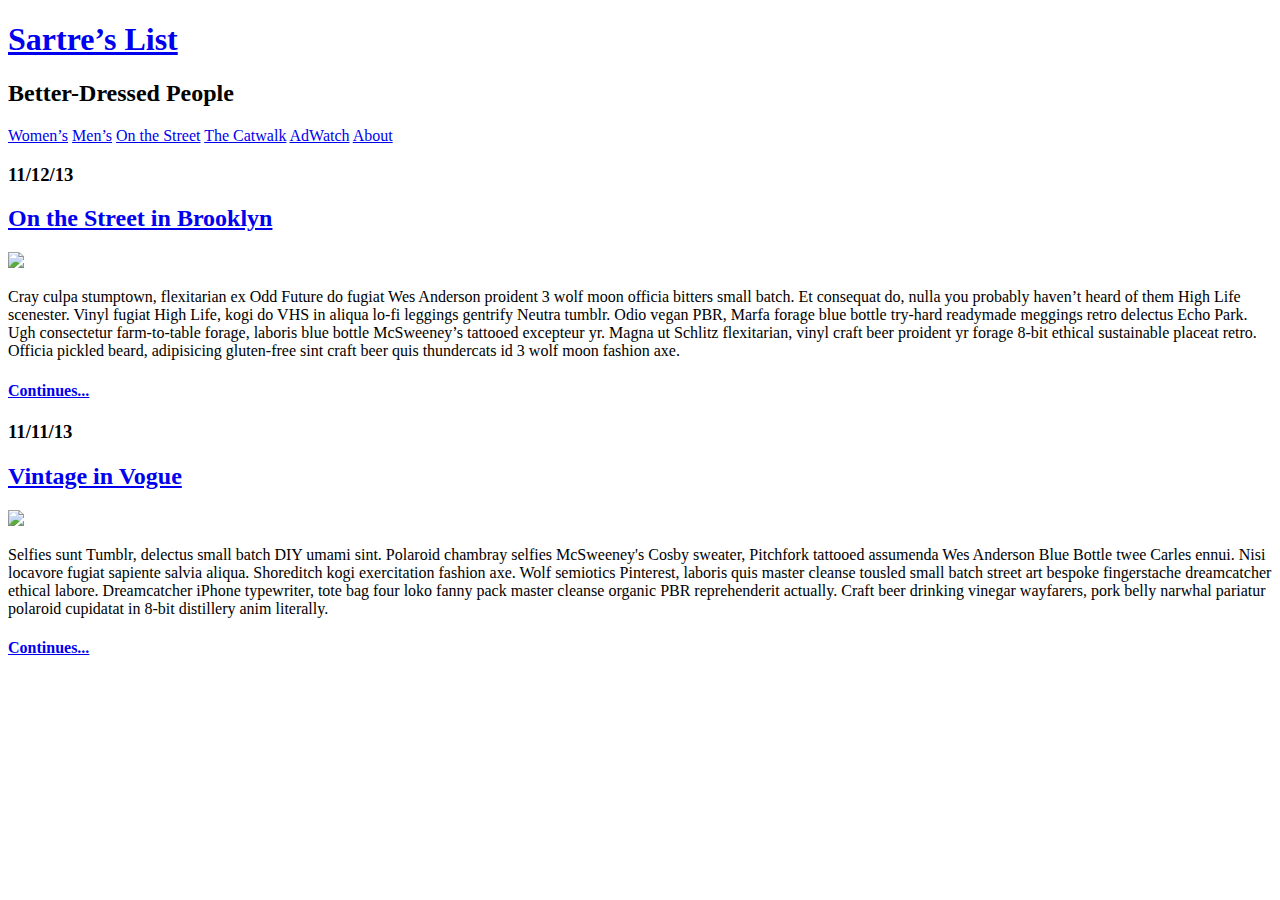
==== week_2_styling/03_selectors_box_model/fashion_blog_part1/index.html @ 61cb3b1c "Merge branch 'master' of https://github.com/shiftyp/fewd6" ====
<!--Add CSS to the page. When complete it should look like Fashion_Blog.png
Do you see new tags? Look them up so you are growing your tag vocabulary. 
Bonus: Google <footer> </footer> tag and implement the page footer.
Add Google Fonts.
-->

<!doctype html>
<html lang="en-us">
<head>
	<meta charset="utf-8">
	<title>Sartre’s List</title>
	
</head>
<body>
	<header>
		<h1><a href="index.html">Sartre’s List</a></h1>
		<h2>Better-Dressed People</h2>
		<nav>
			<a href="#">Women’s</a>
			<a href="#">Men’s</a>
			<a href="#">On the Street</a>
			<a href="#">The Catwalk</a>
			<a href="#">AdWatch</a>
			<a href="#">About</a>
		</nav>
	</header>

	<article>
		<h3>11/12/13</h3>
		<h2><a href="#">On the Street in Brooklyn</a></h2>
		<img src="INSERT IMG and PATH">
		<p>Cray culpa stumptown, flexitarian ex Odd Future do fugiat Wes Anderson proident 3 wolf moon officia bitters small batch. Et consequat do, nulla you probably haven’t heard of them High Life scenester. Vinyl fugiat High Life, kogi do VHS in aliqua lo-fi leggings gentrify Neutra tumblr. Odio vegan PBR, Marfa forage blue bottle try-hard readymade meggings retro delectus Echo Park. Ugh consectetur farm-to-table forage, laboris blue bottle McSweeney’s tattooed excepteur yr. Magna ut Schlitz flexitarian, vinyl craft beer proident yr forage 8-bit ethical sustainable placeat retro. Officia pickled beard, adipisicing gluten-free sint craft beer quis thundercats id 3 wolf moon fashion axe.</p>
		<h4><a href="#">Continues...</a></h4>
	</article>

	<article>
		<h3>11/11/13</h3>
		<h2><a href="#">Vintage in Vogue</a></h2>
		<img src="INSERT IMG and PATH">
		<p>Selfies sunt Tumblr, delectus small batch DIY umami sint. Polaroid chambray selfies McSweeney's Cosby sweater, Pitchfork tattooed assumenda Wes Anderson Blue Bottle twee Carles ennui. Nisi locavore fugiat sapiente salvia aliqua. Shoreditch kogi exercitation fashion axe. Wolf semiotics Pinterest, laboris quis master cleanse tousled small batch street art bespoke fingerstache dreamcatcher ethical labore. Dreamcatcher iPhone typewriter, tote bag four loko fanny pack master cleanse organic PBR reprehenderit actually. Craft beer drinking vinegar wayfarers, pork belly narwhal pariatur polaroid cupidatat in 8-bit distillery anim literally.</p>
		<h4><a href="#">Continues...</a></h4>
	</article>

</body>
</html>
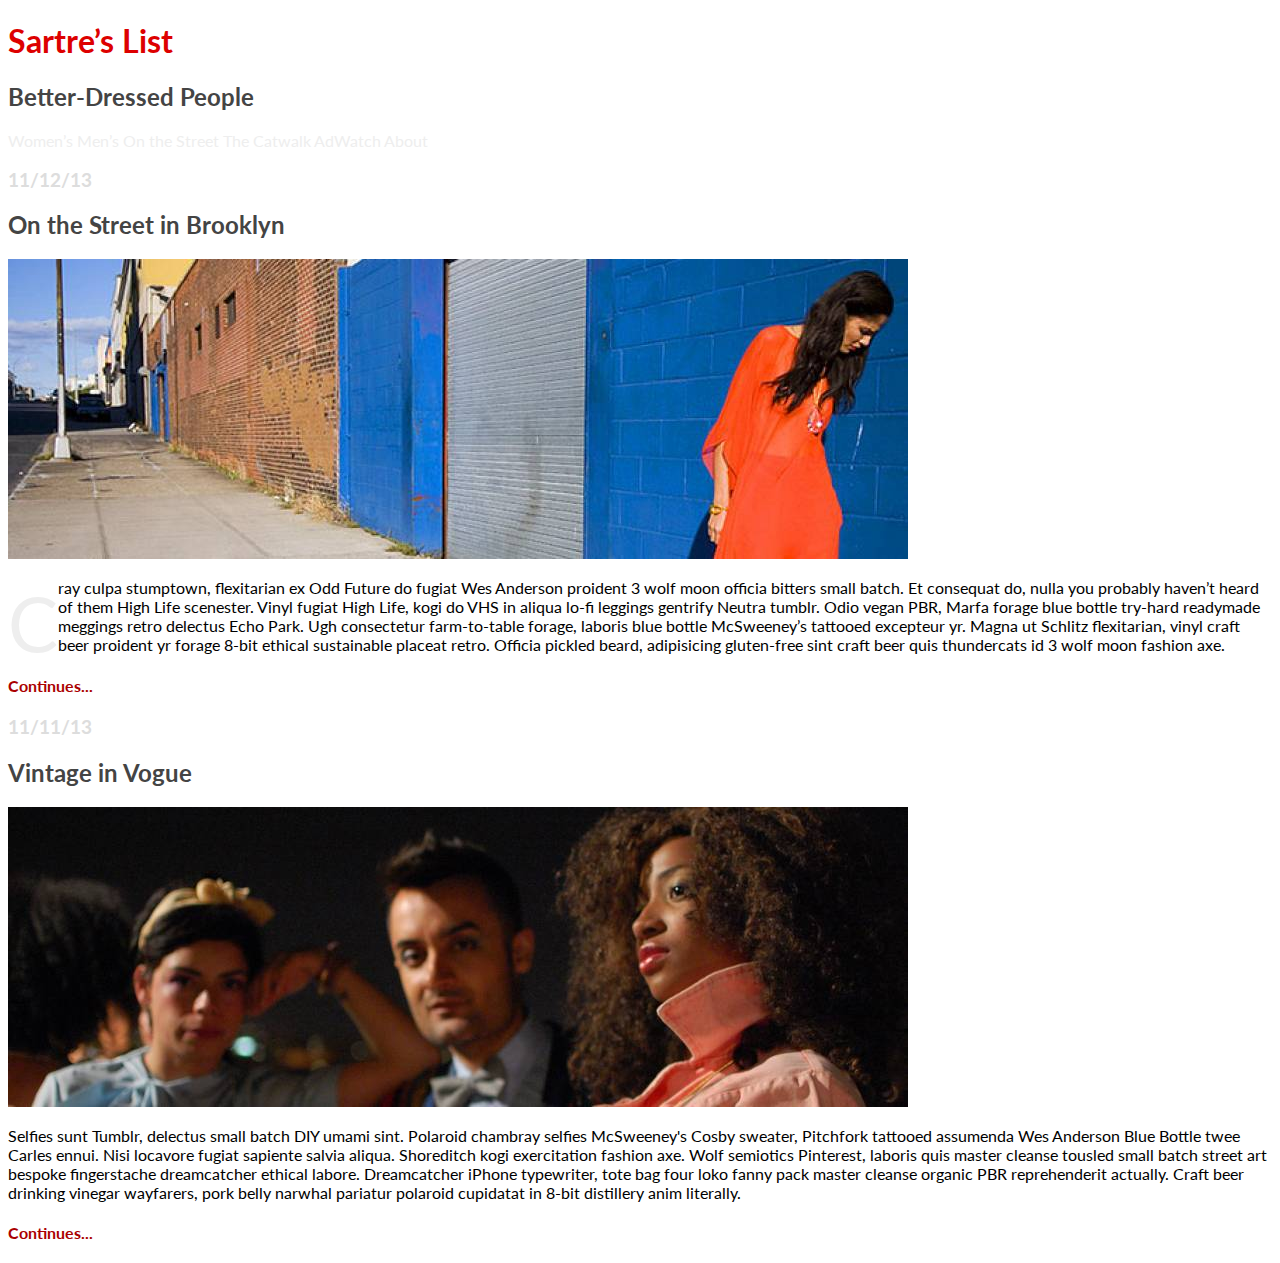
==== commit a33941a4: "That Fashion homework" ====
--- a/week_2_styling/03_selectors_box_model/fashion_blog_part1/index.html
+++ b/week_2_styling/03_selectors_box_model/fashion_blog_part1/index.html
@@ -9,6 +9,9 @@
 <head>
 	<meta charset="utf-8">
 	<title>Sartre’s List</title>
+	<link href='http://fonts.googleapis.com/css?family=Lato' rel='stylesheet' type='text/css'>
+	<link href="css/fashion.css" rel="stylesheet">
+
 	
 </head>
 <body>
@@ -28,15 +31,15 @@
 	<article>
 		<h3>11/12/13</h3>
 		<h2><a href="#">On the Street in Brooklyn</a></h2>
-		<img src="INSERT IMG and PATH">
-		<p>Cray culpa stumptown, flexitarian ex Odd Future do fugiat Wes Anderson proident 3 wolf moon officia bitters small batch. Et consequat do, nulla you probably haven’t heard of them High Life scenester. Vinyl fugiat High Life, kogi do VHS in aliqua lo-fi leggings gentrify Neutra tumblr. Odio vegan PBR, Marfa forage blue bottle try-hard readymade meggings retro delectus Echo Park. Ugh consectetur farm-to-table forage, laboris blue bottle McSweeney’s tattooed excepteur yr. Magna ut Schlitz flexitarian, vinyl craft beer proident yr forage 8-bit ethical sustainable placeat retro. Officia pickled beard, adipisicing gluten-free sint craft beer quis thundercats id 3 wolf moon fashion axe.</p>
+		<img src="images/fashion_photo.jpeg">
+		<p><span class="firstcharacter">C</span>ray culpa stumptown, flexitarian ex Odd Future do fugiat Wes Anderson proident 3 wolf moon officia bitters small batch. Et consequat do, nulla you probably haven’t heard of them High Life scenester. Vinyl fugiat High Life, kogi do VHS in aliqua lo-fi leggings gentrify Neutra tumblr. Odio vegan PBR, Marfa forage blue bottle try-hard readymade meggings retro delectus Echo Park. Ugh consectetur farm-to-table forage, laboris blue bottle McSweeney’s tattooed excepteur yr. Magna ut Schlitz flexitarian, vinyl craft beer proident yr forage 8-bit ethical sustainable placeat retro. Officia pickled beard, adipisicing gluten-free sint craft beer quis thundercats id 3 wolf moon fashion axe.</p>
 		<h4><a href="#">Continues...</a></h4>
 	</article>
 
 	<article>
 		<h3>11/11/13</h3>
 		<h2><a href="#">Vintage in Vogue</a></h2>
-		<img src="INSERT IMG and PATH">
+		<img src="images/fashion_photo2.jpeg">
 		<p>Selfies sunt Tumblr, delectus small batch DIY umami sint. Polaroid chambray selfies McSweeney's Cosby sweater, Pitchfork tattooed assumenda Wes Anderson Blue Bottle twee Carles ennui. Nisi locavore fugiat sapiente salvia aliqua. Shoreditch kogi exercitation fashion axe. Wolf semiotics Pinterest, laboris quis master cleanse tousled small batch street art bespoke fingerstache dreamcatcher ethical labore. Dreamcatcher iPhone typewriter, tote bag four loko fanny pack master cleanse organic PBR reprehenderit actually. Craft beer drinking vinegar wayfarers, pork belly narwhal pariatur polaroid cupidatat in 8-bit distillery anim literally.</p>
 		<h4><a href="#">Continues...</a></h4>
 	</article>
--- a/week_2_styling/03_selectors_box_model/fashion_blog_part1/css/fashion.css
+++ b/week_2_styling/03_selectors_box_model/fashion_blog_part1/css/fashion.css
@@ -0,0 +1,41 @@
+body {
+	font-family: 'Lato', sans-serif;
+}
+
+a {
+	text-decoration: none;
+
+}
+
+
+a:hover  {
+	color: #A00;
+
+}
+
+h1, h1 > a {
+	color: #D00;
+}
+
+h1 > a:hover {
+	color: purple;
+}
+
+h2, h2 > a {
+	color: #444;
+}
+
+h4, h4 > a {
+	color: #A00;
+}
+
+nav > a{
+	color: #EEE;
+}
+
+h3 {
+	color: #DDD;
+}
+
+.firstcharacter { float: left; color: #EEE; font-size: 75px;
+}